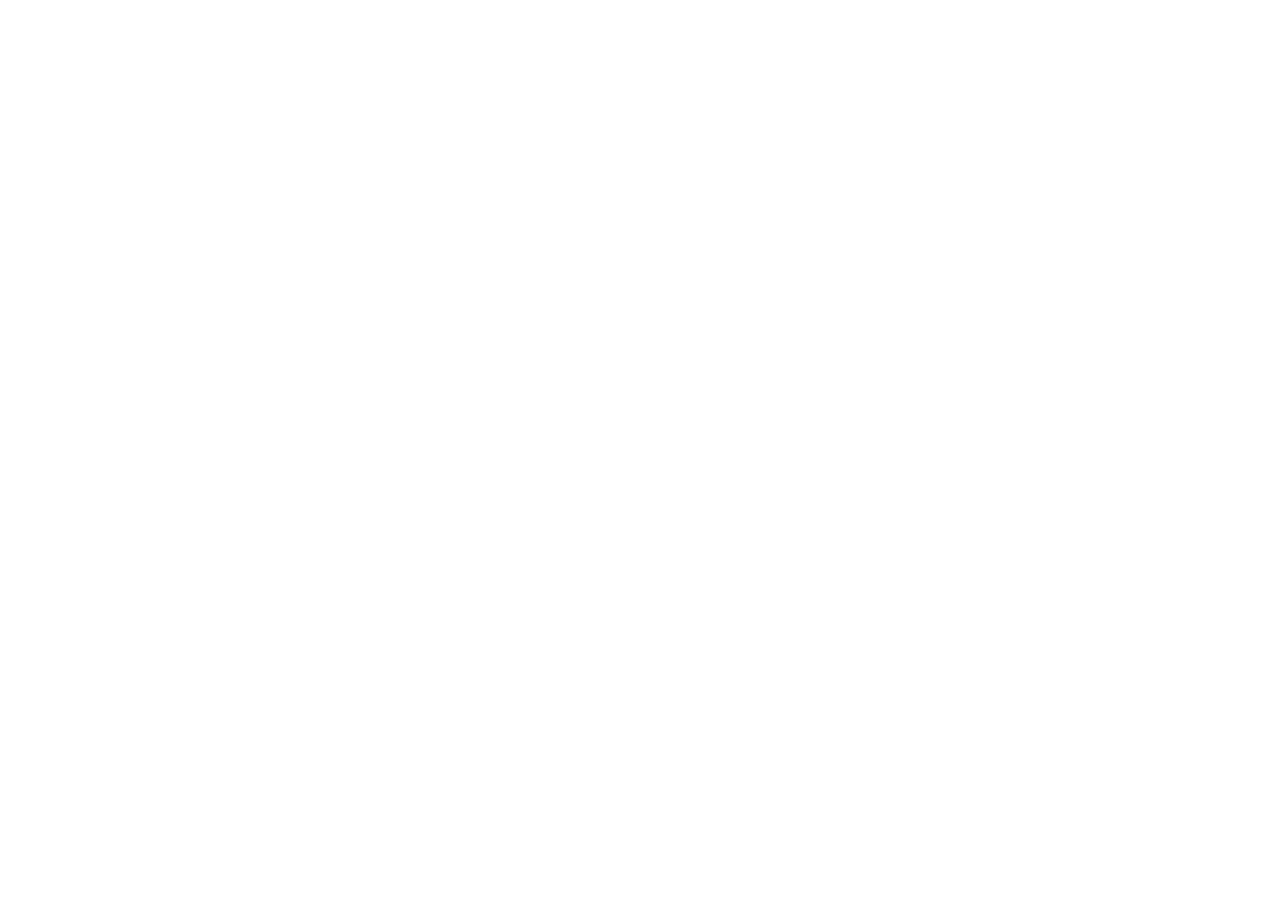
==== hw/index.html @ 3cdad506 "Add files via upload" ====
<!DOCTYPE html>
<html lang="en">
  <head>
    <meta charset="utf-8" />
    <title>Interactive Computer Graphics HW3</title>
  </head>

  <body onload="main()">
    <canvas id="webgl" width="550" height="550">
    Please use a browser that supports "canvas"
    </canvas>

    <script src="../lib/webgl-utils.js"></script>
    <script src="../lib/webgl-debug.js"></script>
    <script src="../lib/cuon-utils.js"></script>
    <script src="../lib/cuon-matrix.js"></script>
    <script src="Rutkauskas_proj3.js"></script>
  </body>
</html>
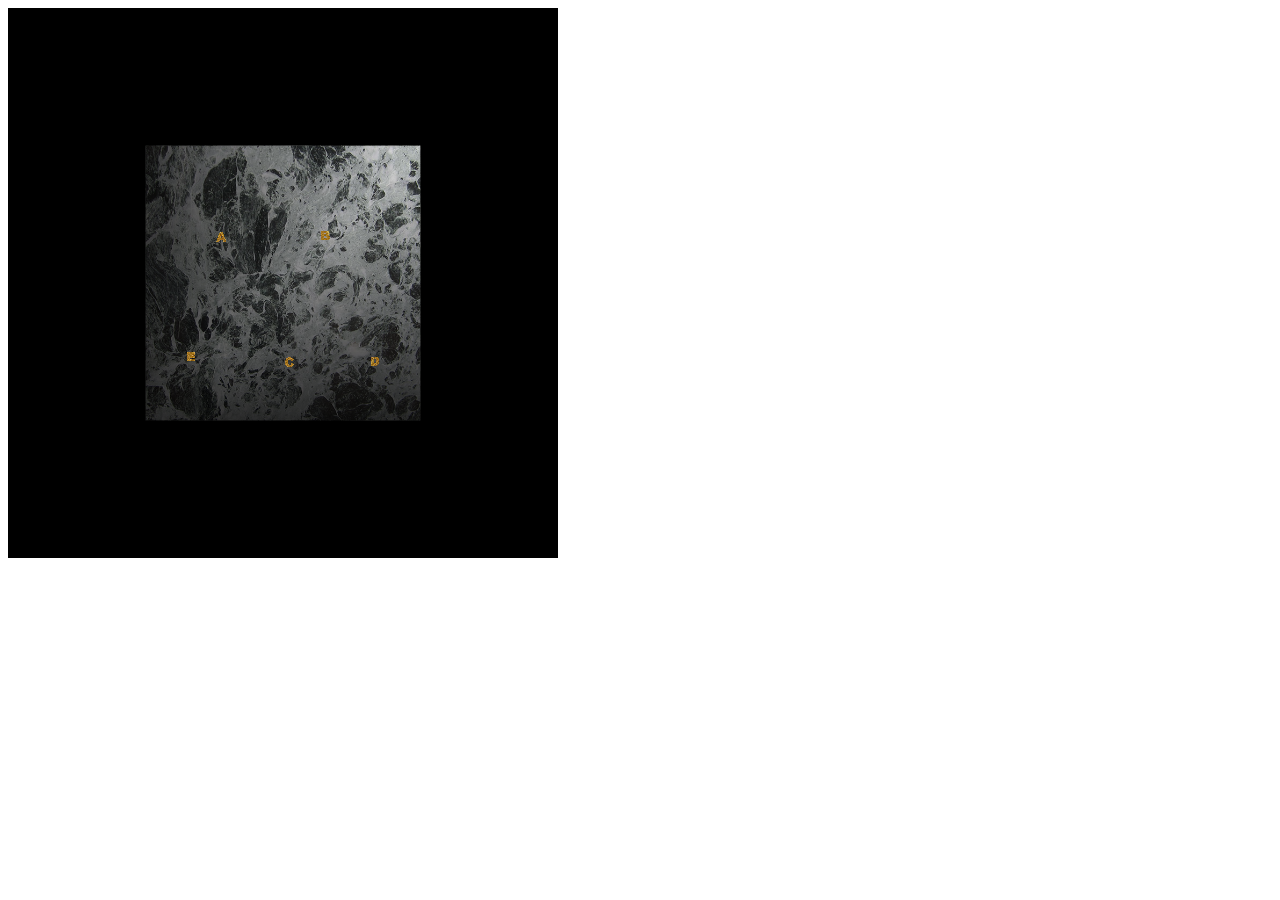
==== commit b1e39a2c: "Update index.html" ====
--- a/hw/index.html
+++ b/hw/index.html
@@ -10,10 +10,10 @@
     Please use a browser that supports "canvas"
     </canvas>
 
-    <script src="../lib/webgl-utils.js"></script>
-    <script src="../lib/webgl-debug.js"></script>
-    <script src="../lib/cuon-utils.js"></script>
-    <script src="../lib/cuon-matrix.js"></script>
+    <script src="lib/webgl-utils.js"></script>
+    <script src="lib/webgl-debug.js"></script>
+    <script src="lib/cuon-utils.js"></script>
+    <script src="lib/cuon-matrix.js"></script>
     <script src="Rutkauskas_proj3.js"></script>
   </body>
-</html>+</html>
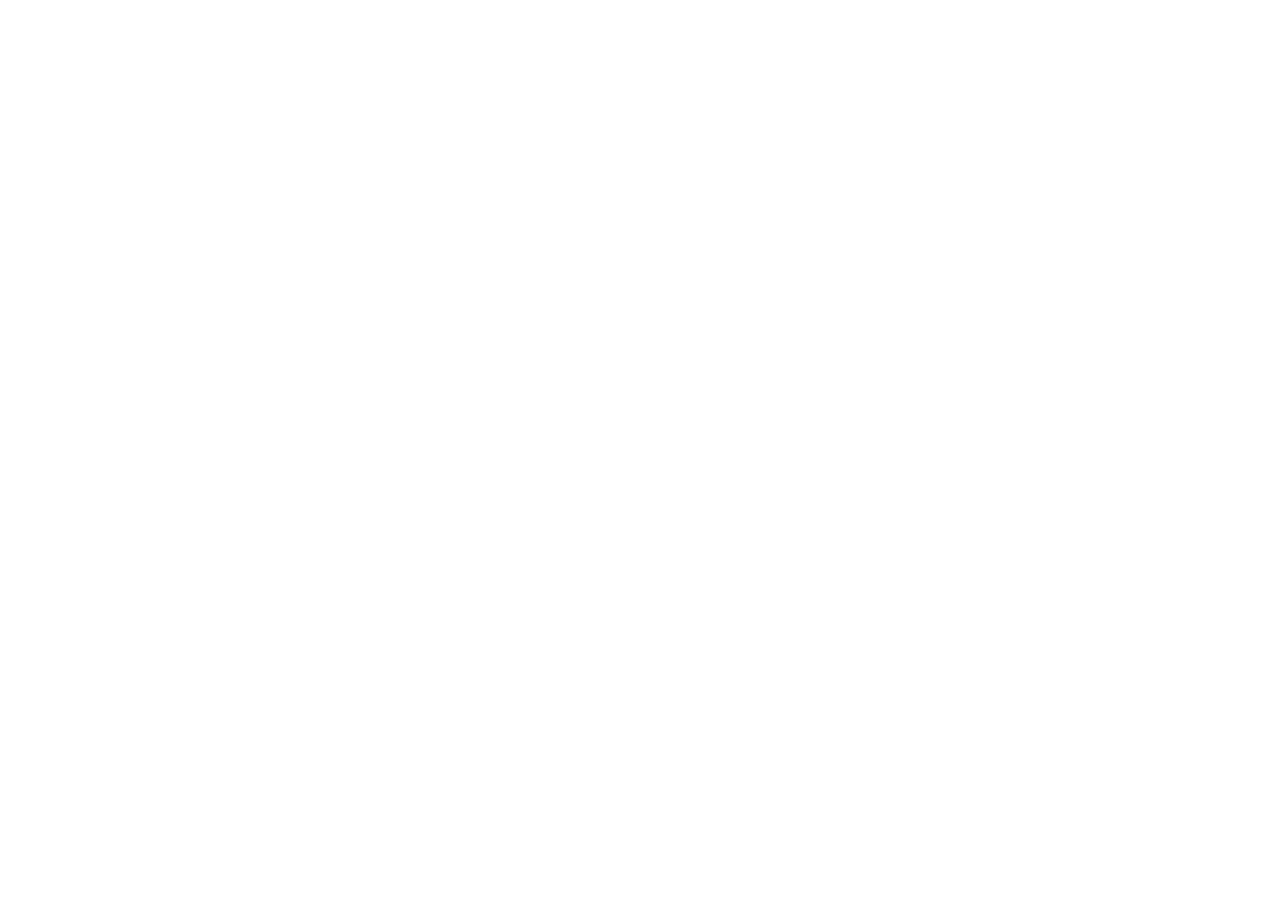
==== commit d8cd2bd0: "Update index.html" ====
--- a/hw/index.html
+++ b/hw/index.html
@@ -10,10 +10,10 @@
     Please use a browser that supports "canvas"
     </canvas>
 
-    <script src="lib/webgl-utils.js"></script>
-    <script src="lib/webgl-debug.js"></script>
-    <script src="lib/cuon-utils.js"></script>
-    <script src="lib/cuon-matrix.js"></script>
+    <script src="webgl-utils.js"></script>
+    <script src="webgl-debug.js"></script>
+    <script src="cuon-utils.js"></script>
+    <script src="cuon-matrix.js"></script>
     <script src="Rutkauskas_proj3.js"></script>
   </body>
 </html>
